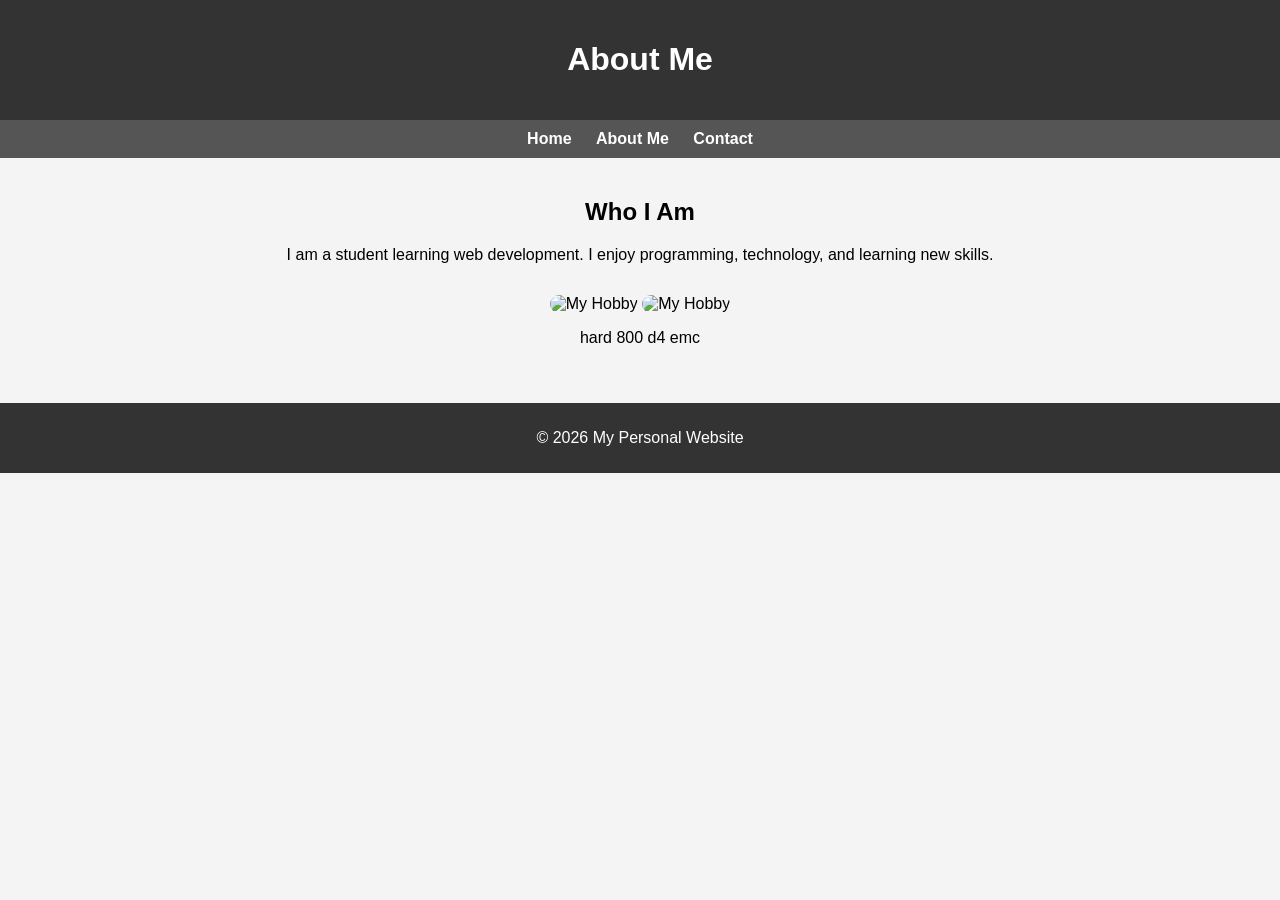
==== about.html @ 382155d4 "Add files via upload صفحات سایت HTML &CSS" ====
<!DOCTYPE html>
<html>
<head>
    <title>About Me</title>
    <link rel="stylesheet" href="style.css">
</head>

<body>

<header>
    <h1>About Me</h1>
</header>

<nav>
    <a href="index.html">Home</a>
    <a href="about.html">About Me</a>
    <a href="contact.html">Contact</a>
</nav>

<div class="container">
    <h2>Who I Am</h2>
    <p>I am a student learning web development. I enjoy programming, technology, and learning new skills.</p>

    <img src="./image/dell-emc-d4-800gb-sas-flash-25x2.5-solid-state-drive-itbazar.com-1x.jpg" alt="My Hobby">
        <img src="./image/" alt="My Hobby">
    <p>hard 800 d4 emc </p>
</div>

<footer>
    <p>© 2026 My Personal Website</p>
</footer>

</body>
</html>
---- style.css ----
body{
    font-family: sans-serif;
    margin:0;
    background-color:#f4f4f4;
}

header{
    background:#333;
    color:white;
    text-align:center;
    padding:20px;
}

nav{
    background:#555;
    text-align:center;
    padding:10px;
}

nav a{
    color:white;
    margin:10px;
    text-decoration:none;
    font-weight:bold;
}

nav a:hover{
    color:yellow;
}

.container{
    padding:20px;
    text-align:center;
}

img{
    width:300px;
    margin-top:15px;
    border-radius:10px;
}

footer{
    background:#333;
    color:white;
    text-align:center;
    padding:10px;
    margin-top:20px;
}
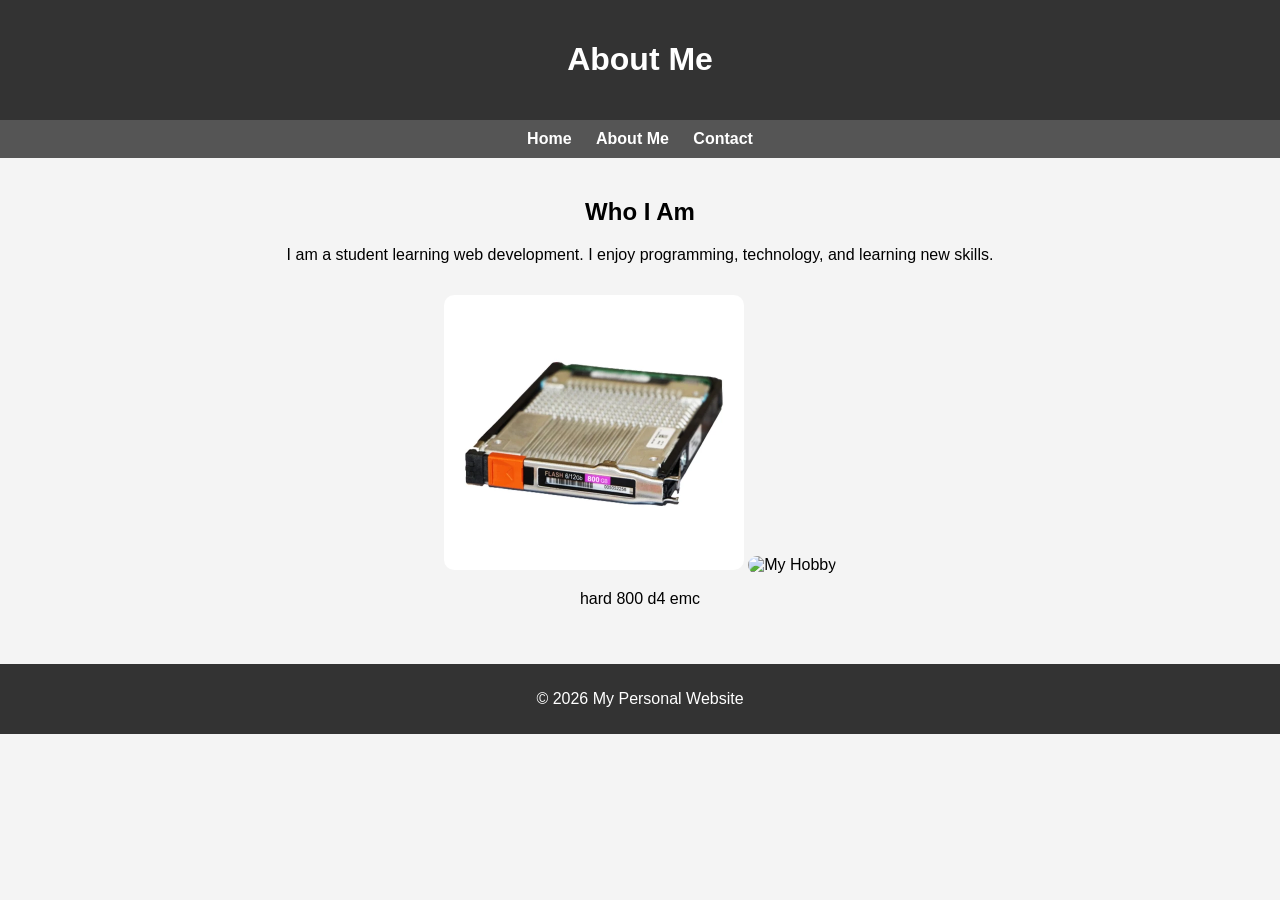
==== commit 9ffa04eb: "Update about.html" ====
--- a/about.html
+++ b/about.html
@@ -1,34 +1,38 @@
-<!DOCTYPE html>
+<!doctype html>
 <html>
-<head>
+  <head>
     <title>About Me</title>
-    <link rel="stylesheet" href="style.css">
-</head>
+    <link rel="stylesheet" href="style.css" />
+  </head>
 
-<body>
+  <body>
+    <header>
+      <h1>About Me</h1>
+    </header>
 
-<header>
-    <h1>About Me</h1>
-</header>
+    <nav>
+      <a href="index.html">Home</a>
+      <a href="about.html">About Me</a>
+      <a href="contact.html">Contact</a>
+    </nav>
 
-<nav>
-    <a href="index.html">Home</a>
-    <a href="about.html">About Me</a>
-    <a href="contact.html">Contact</a>
-</nav>
+    <div class="container">
+      <h2>Who I Am</h2>
+      <p>
+        I am a student learning web development. I enjoy programming,
+        technology, and learning new skills.
+      </p>
 
-<div class="container">
-    <h2>Who I Am</h2>
-    <p>I am a student learning web development. I enjoy programming, technology, and learning new skills.</p>
+      <img
+        src="image/dell-emc-d4-800gb-sas-flash-25x2.5-solid-state-drive-itbazar.com-1x.jpg"
+        alt=""
+      />
+      <img src="./image/" alt="My Hobby" />
+      <p>hard 800  d4 emc</p>
+    </div>
 
-    <img src="./image/dell-emc-d4-800gb-sas-flash-25x2.5-solid-state-drive-itbazar.com-1x.jpg" alt="My Hobby">
-        <img src="./image/" alt="My Hobby">
-    <p>hard 800 d4 emc </p>
-</div>
-
-<footer>
-    <p>© 2026 My Personal Website</p>
-</footer>
-
-</body>
+    <footer>
+      <p>© 2026 My Personal Website</p>
+    </footer>
+  </body>
 </html>
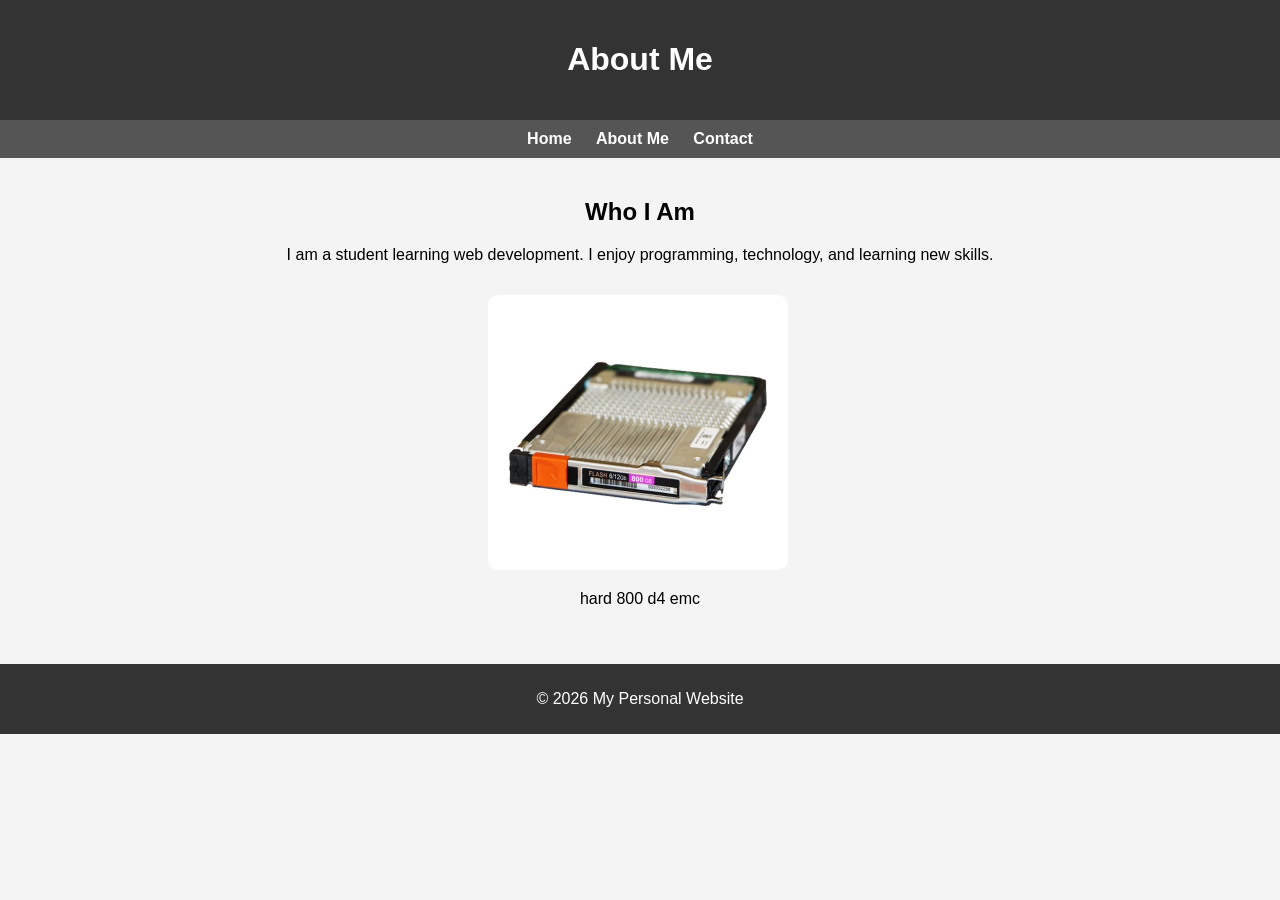
==== commit 07454a6f: "Update about.html" ====
--- a/about.html
+++ b/about.html
@@ -27,7 +27,7 @@
         src="image/dell-emc-d4-800gb-sas-flash-25x2.5-solid-state-drive-itbazar.com-1x.jpg"
         alt=""
       />
-      <img src="./image/" alt="My Hobby" />
+      <img src="./image/" alt="" />
       <p>hard 800  d4 emc</p>
     </div>
 
